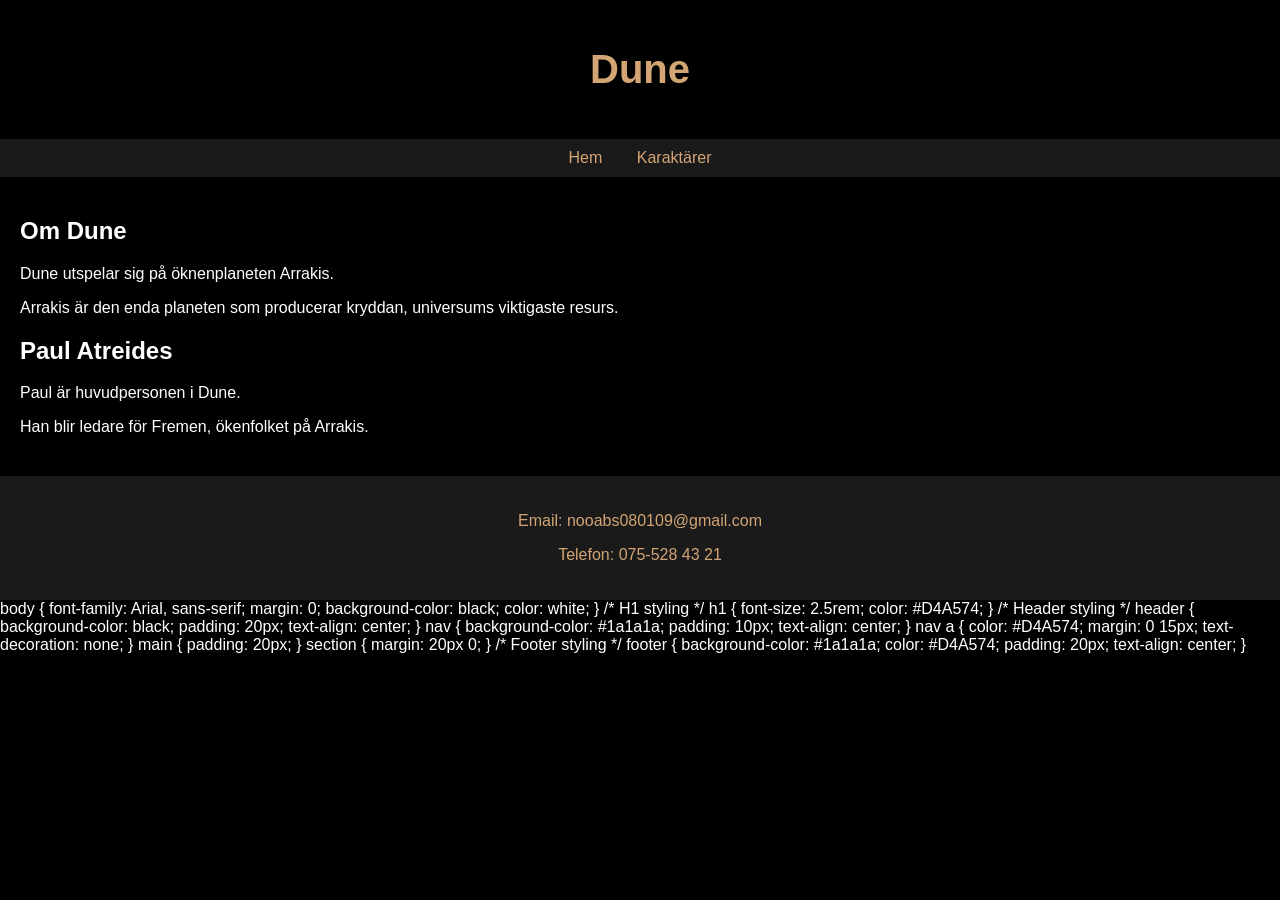
==== nkey.html @ 0ea20818 "Dune hemsida Jag har gjort en Dune-hemsida med HTML och CSS. Svart bakgrund med sandguld färg, har h" ====
<!DOCTYPE html>
<html lang="sv">

<head>
    <meta charset="UTF-8">
    <meta name="viewport" content="width=device-width, initial-scale=1.0">
    <title>Dune</title>
    <link rel="stylesheet" href="styles.css">
</head>

<body>
    <header>
        <h1>Dune</h1>
    </header>

    <nav>
        <a href="index.html">Hem</a>
        <a href="characters.html">Karaktärer</a>
    </nav>

    <main>
        <section>
            <h2>Om Dune</h2>
            <p>Dune utspelar sig på öknenplaneten Arrakis.</p>
            <p>Arrakis är den enda planeten som producerar kryddan, universums viktigaste resurs.</p>
        </section>

        <section>
            <h2>Paul Atreides</h2>
            <p>Paul är huvudpersonen i Dune.</p>
            <p>Han blir ledare för Fremen, ökenfolket på Arrakis.</p>
        </section>
    </main>

    <footer>
        <p>Email: nooabs080109@gmail.com</p>
        <p>Telefon: 075-528 43 21</p>
    </footer>
</body>

</html>
body {
    font-family: Arial, sans-serif;
    margin: 0;
    background-color: black;
    color: white;
}

/* H1 styling */
h1 {
    font-size: 2.5rem;
    color: #D4A574;
}

/* Header styling */
header {
    background-color: black;
    padding: 20px;
    text-align: center;
}

nav {
    background-color: #1a1a1a;
    padding: 10px;
    text-align: center;
}

nav a {
    color: #D4A574;
    margin: 0 15px;
    text-decoration: none;
}

main {
    padding: 20px;
}

section {
    margin: 20px 0;
}

/* Footer styling */
footer {
    background-color: #1a1a1a;
    color: #D4A574;
    padding: 20px;
    text-align: center;
}
---- styles.css ----
body {
    font-family: Arial, sans-serif;
    margin: 0;
    background-color: black;
    color: white;
}

/* H1 styling */
h1 {
    font-size: 2.5rem;
    color: #D4A574;
}

/* Header styling */
header {
    background-color: black;
    padding: 20px;
    text-align: center;
}

nav {
    background-color: #1a1a1a;
    padding: 10px;
    text-align: center;
}

nav a {
    color: #D4A574;
    margin: 0 15px;
    text-decoration: none;
}

main {
    padding: 20px;
}

section {
    margin: 20px 0;
}

/* Footer styling */
footer {
    background-color: #1a1a1a;
    color: #D4A574;
    padding: 20px;
    text-align: center;
}
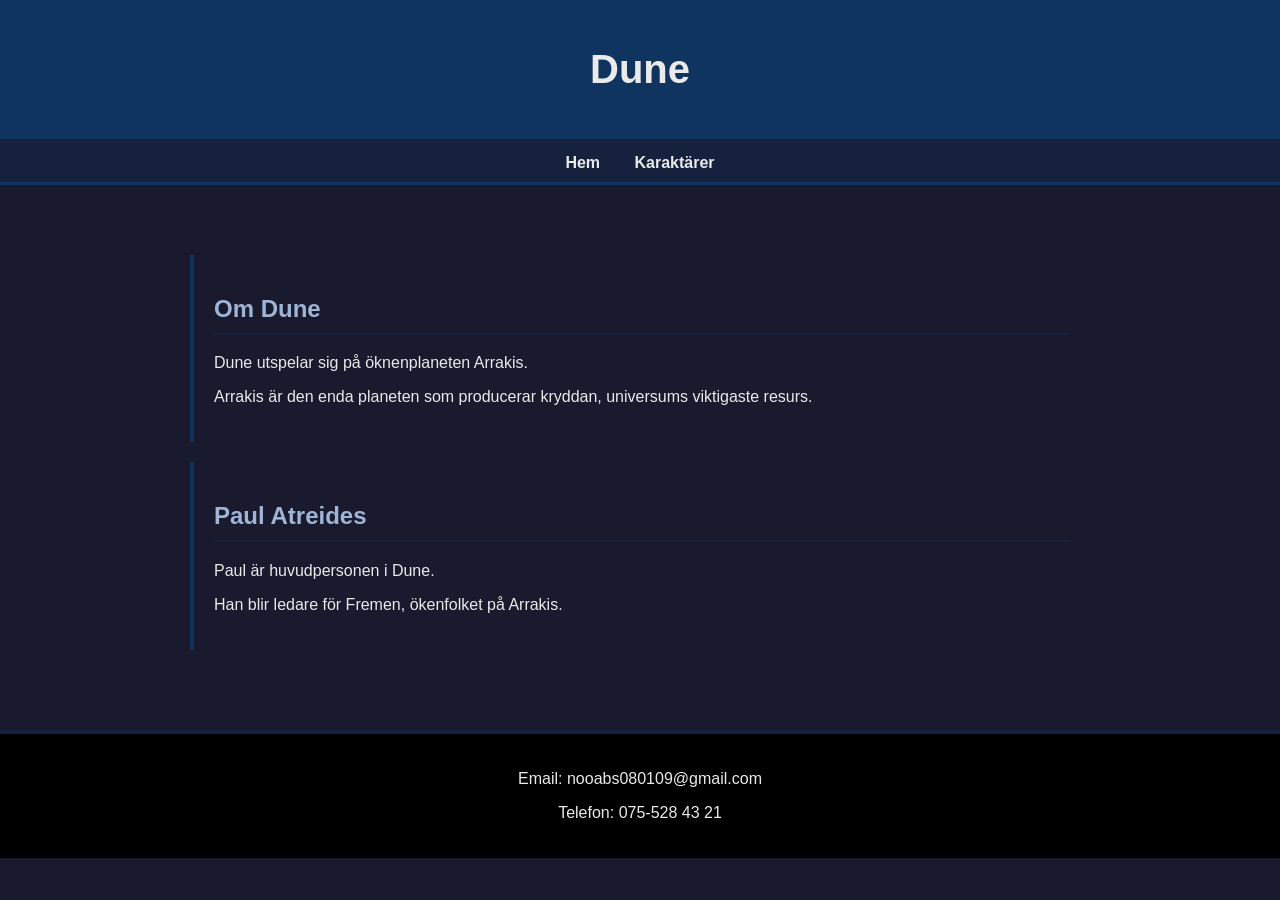
==== commit b77dca9f: "Test test" ====
--- a/nkey.html
+++ b/nkey.html
@@ -5,7 +5,71 @@
     <meta charset="UTF-8">
     <meta name="viewport" content="width=device-width, initial-scale=1.0">
     <title>Dune</title>
-    <link rel="stylesheet" href="styles.css">
+    <style>
+        body {
+            font-family: Arial, sans-serif;
+            margin: 0;
+            background-color: #1a1a2e;
+            color: #eaeaea;
+        }
+
+        h1 {
+            font-size: 2.5rem;
+            color: #eaeaea;
+        }
+
+        header {
+            background-color: #0f3460;
+            padding: 20px;
+            text-align: center;
+            border-bottom: 5px solid #16213e;
+        }
+
+        nav {
+            background-color: #16213e;
+            padding: 10px;
+            text-align: center;
+            border-bottom: 3px solid #0f3460;
+        }
+
+        nav a {
+            color: #eaeaea;
+            margin: 0 15px;
+            text-decoration: none;
+            font-weight: bold;
+        }
+
+        nav a:hover {
+            color: #a0b4d6;
+        }
+
+        main {
+            padding: 20px;
+            max-width: 900px;
+            margin: 30px auto;
+        }
+
+        section {
+            margin: 20px 0;
+            padding: 20px;
+            border-left: 4px solid #0f3460;
+        }
+
+        h2 {
+            color: #a0b4d6;
+            border-bottom: 2px solid #16213e;
+            padding-bottom: 10px;
+        }
+
+        footer {
+            background-color: #000000;
+            color: #eaeaea;
+            padding: 20px;
+            text-align: center;
+            border-top: 4px solid #16213e;
+            margin-top: 40px;
+        }
+    </style>
 </head>
 
 <body>
@@ -38,51 +102,4 @@
     </footer>
 </body>
 
-</html>
-body {
-    font-family: Arial, sans-serif;
-    margin: 0;
-    background-color: black;
-    color: white;
-}
-
-/* H1 styling */
-h1 {
-    font-size: 2.5rem;
-    color: #D4A574;
-}
-
-/* Header styling */
-header {
-    background-color: black;
-    padding: 20px;
-    text-align: center;
-}
-
-nav {
-    background-color: #1a1a1a;
-    padding: 10px;
-    text-align: center;
-}
-
-nav a {
-    color: #D4A574;
-    margin: 0 15px;
-    text-decoration: none;
-}
-
-main {
-    padding: 20px;
-}
-
-section {
-    margin: 20px 0;
-}
-
-/* Footer styling */
-footer {
-    background-color: #1a1a1a;
-    color: #D4A574;
-    padding: 20px;
-    text-align: center;
-}+</html>
